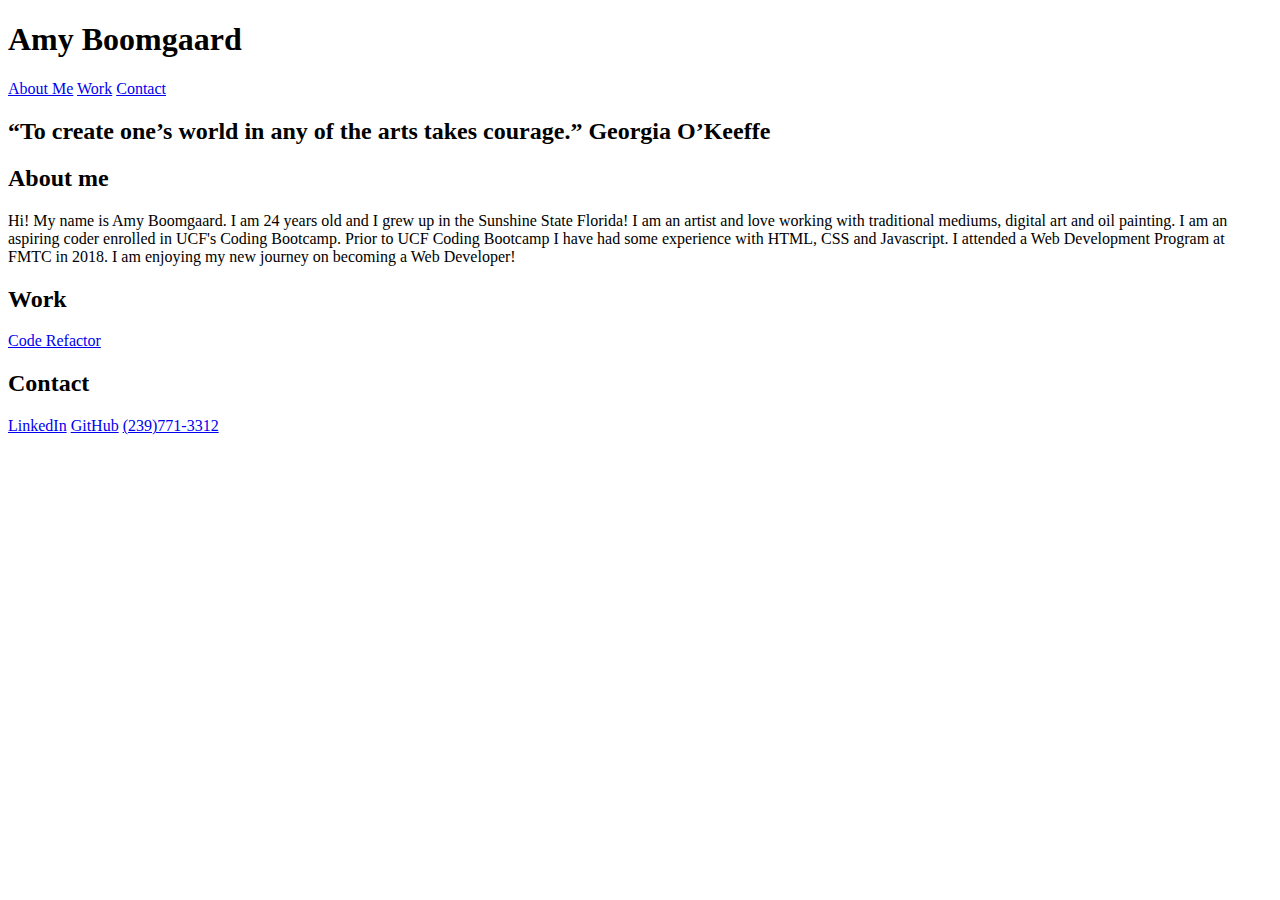
==== Portfolio/index.html @ a8ad7c03 "add html and css" ====
<!DOCTYPE html>
<head>
    
    <title>Portfolio</title>
    <meta charset="UTF-8" />
    <meta name="viewport" content="width=device-width, initial-scale=1" />
    <link href="https://fonts.googleapis.com/css?family=Lobster+Two" rel="stylesheet">
    <link href="https://fonts.googleapis.com/css?family=Merienda" rel="stylesheet">
    <link rel="stylesheet" href="Assets/style.css">
</head>

<body>
        <div class="header">
            <h1>Amy Boomgaard<span class="seo">
            </h1>
            <div>
                <nav>
                    <a href="#">About Me</a>
                    <a href="#">Work</a>
                    <a href="#">Contact</a>
                </nav>
          </div>
        </div>

       

        <div class="boxes"></div>
        <div class="box1">
            <h2>
                “To create one’s world in any of the arts takes courage.”
                
                Georgia O’Keeffe
            </h2>
        </div>
        <aside>
        <div id="About me" class= "box2">
            <h2>About me</h2>
            <p> Hi! My name is Amy Boomgaard. I am 24 years old and I grew up in the Sunshine State Florida! I am an artist and love working with traditional mediums, digital art and oil painting. I am an aspiring coder enrolled in UCF's Coding Bootcamp. Prior to UCF Coding Bootcamp I have had some experience with HTML, CSS and Javascript. I attended a Web Development Program at FMTC in 2018. I am enjoying my new journey on becoming a Web Developer!</p>       
        </div>
        <div id="Work" class= "box3">
            <h2>Work</h2>
            <nav>
            <a href="https://github.com/aboomgaard/UCF-CodeRefactor.git">Code Refactor</a>
            </nav>
        </div>
        <div id="Contact Me" class= "box4">
            <h2>Contact</h2>
            <nav>
                <a href="#">LinkedIn</a>
                <a href="#">GitHub</a>
                <a href="#">(239)771-3312</a>
              </nav>

        </div>
    </div>
    </aside>
    <div class="footer">
        <h3></h3>
        <p>

        </p>
    </div>

</body>

</html>
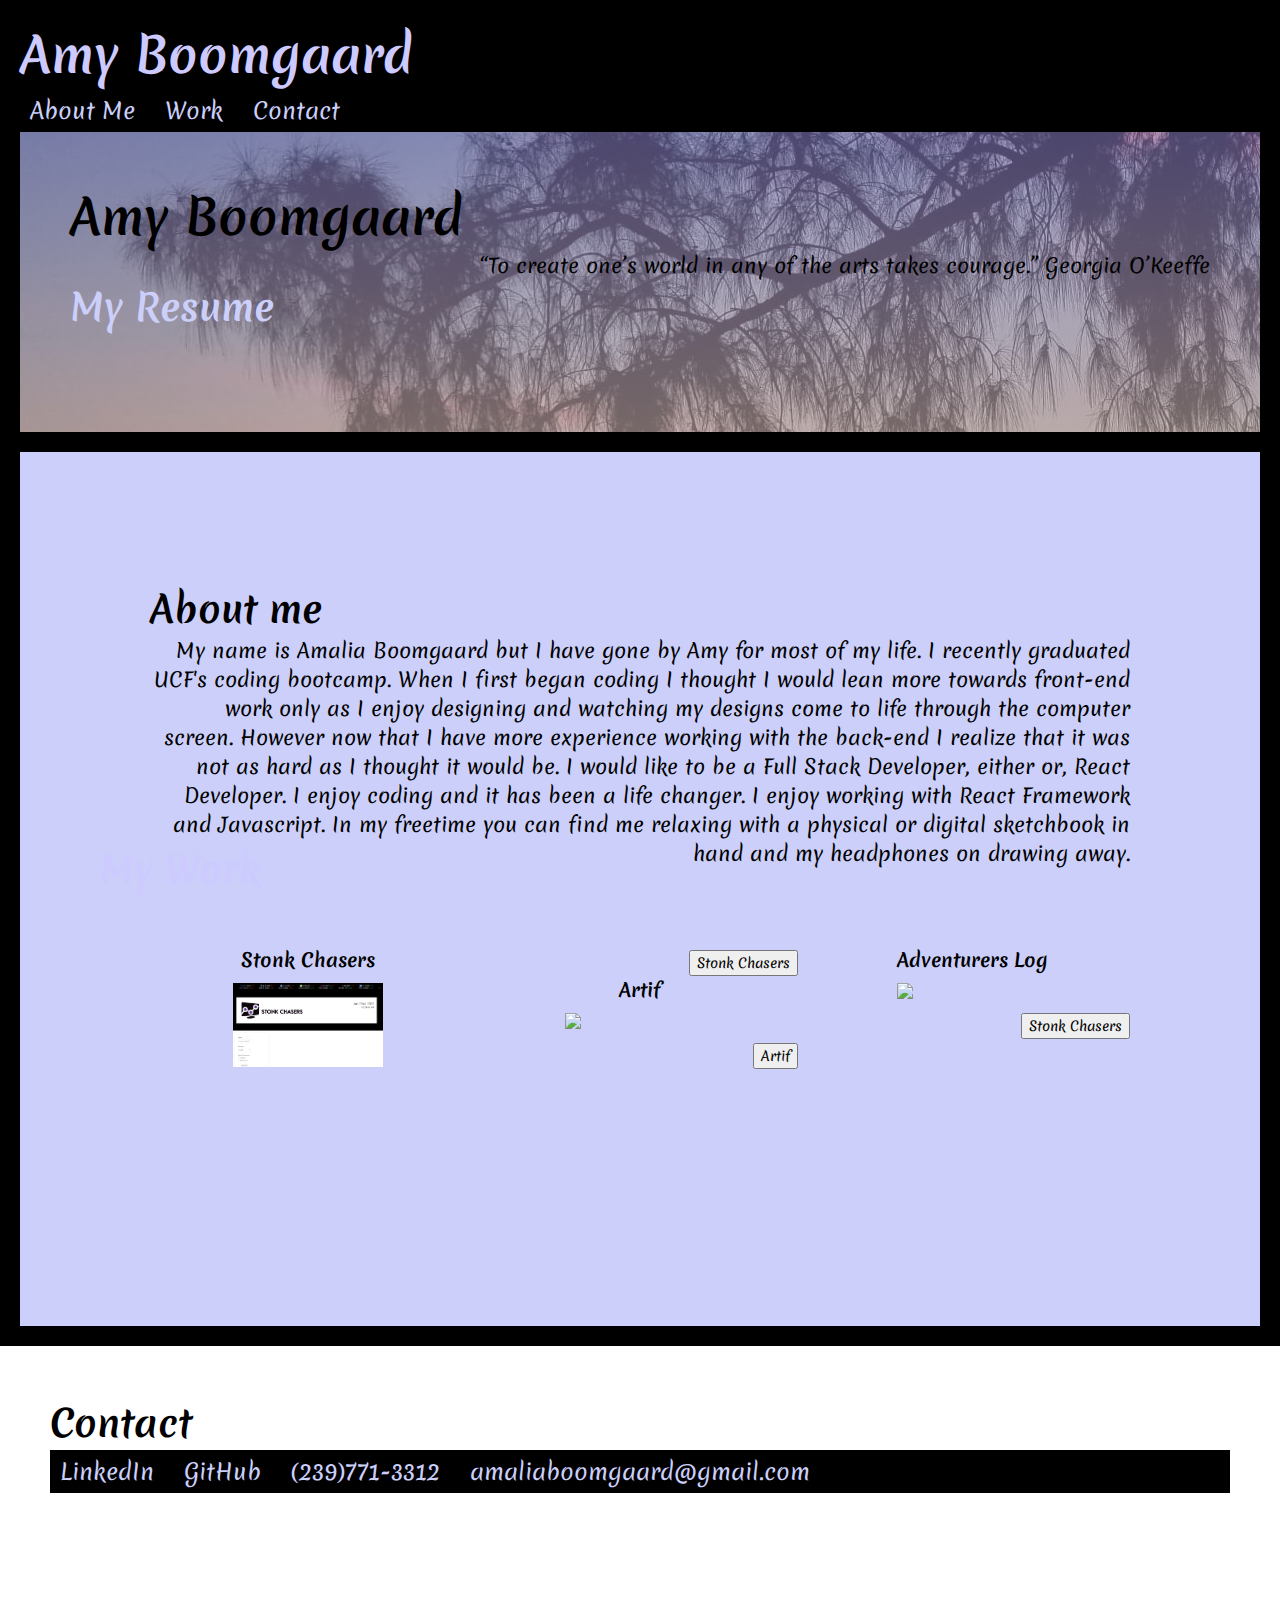
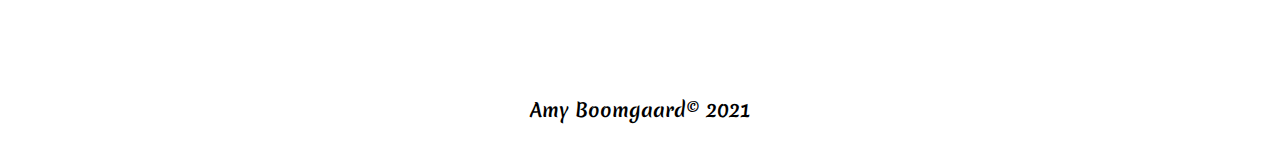
==== commit e4e0c615: "final commit upload in one" ====
--- a/Portfolio/index.html
+++ b/Portfolio/index.html
@@ -6,60 +6,111 @@
     <meta name="viewport" content="width=device-width, initial-scale=1" />
     <link href="https://fonts.googleapis.com/css?family=Lobster+Two" rel="stylesheet">
     <link href="https://fonts.googleapis.com/css?family=Merienda" rel="stylesheet">
-    <link rel="stylesheet" href="Assets/style.css">
+    <link rel="stylesheet" href="assets/style.css">
+    
+
 </head>
 
 <body>
-        <div class="header">
-            <h1>Amy Boomgaard<span class="seo">
-            </h1>
-            <div>
-                <nav>
-                    <a href="#">About Me</a>
-                    <a href="#">Work</a>
-                    <a href="#">Contact</a>
-                </nav>
-          </div>
+
+    <div class="header">
+        <h1>Amy <span class="seo">Boom</span>gaard</h1>
+
+        <nav class="tabs">
+            <a href="#aboutme">About Me</a>
+            <a href="#work">Work</a>
+            <a href="#contact">Contact</a>
+        </nav>
+
+
+    <div class="boxes">
+        <div class="box1">
+            <h1 class="name">Amy Boomgaard</h1>
+            <p>“To create one’s world in any of the arts takes courage.”
+                
+                Georgia O’Keeffe</p>
+            <h2> <a href="assets/AmaliaBoomgaardResume.pdf">My Resume</a></h2>
+        </div>
+    
+ 
+
+
+        <aside>
+        <div id="about" class= "box2">
+            <h2>About me</h2>
+            <p> My name is Amalia Boomgaard but I have gone by Amy for most of my life.
+                I recently graduated UCF's coding bootcamp. When I first began coding I thought I would lean more towards front-end work only as I enjoy designing and watching my designs come to life through the computer screen.
+                However now that I have more experience working with the back-end I realize that it was not as hard as I thought it would be.
+                I would like to be a Full Stack Developer, either or, React Developer. I enjoy coding and it has been a life changer.
+                I enjoy working with React Framework and Javascript. In my freetime you can find me relaxing with a physical or digital sketchbook in hand and my headphones on drawing away. </p>       
         </div>
 
-       
+        <h2>My Work</h2>
 
-        <div class="boxes"></div>
-        <div class="box1">
-            <h2>
-                “To create one’s world in any of the arts takes courage.”
+        <div id="work" class= "box3">
+                <div class="benefit">
+                <h3>Stonk Chasers</h3>
+                <img src="assets/images/stonkchasers.png" alt="stonkchasers img" />
                 
-                Georgia O’Keeffe
-            </h2>
+                <!--
+                <p class="stonk">
+                   An application that allows users to purchase crytpocurrencies with other crytpocurrencies, mainly BTC. (Bitcoin)
+                </p> 
+                      --->
+                <form>
+                    <p><button type="submit" formaction='https://aboomgaard.github.io/Stonk-Chasers/' class="git-btn">Stonk Chasers</button></p>
+               </form>
+                </div>
+                <div class="benefit">
+                <h3>Artif</h3>
+                <img src="assets/images/artif.png" />
+
+                <!--
+                <p class="art">
+                  A website application for Artist, that will not allow images and files uploaded to be downloaded or taken.  
+                </p>
+                --->
+
+                <p><button type="submit" formaction='' class="git-btn">Artif</button></p>
+                </div>
+
+                <div class="benefit">
+                <h3>Adventurers Log</h3>
+                <img src="./images/adventurerslog.png" />
+
+                <!--
+                <p class="log">
+                   A website application that allows users to store and create own characters for when playing Dungeons and Dragons. 
+                </p>
+                --->
+                <form>
+                <p><button type="submit" formaction='https://adventurer-log.herokuapp.com/' class="git-btn">Stonk Chasers</button></p>
+                </form>
+                </div>
+            </div>
+            </div>
         </div>
-        <aside>
-        <div id="About me" class= "box2">
-            <h2>About me</h2>
-            <p> Hi! My name is Amy Boomgaard. I am 24 years old and I grew up in the Sunshine State Florida! I am an artist and love working with traditional mediums, digital art and oil painting. I am an aspiring coder enrolled in UCF's Coding Bootcamp. Prior to UCF Coding Bootcamp I have had some experience with HTML, CSS and Javascript. I attended a Web Development Program at FMTC in 2018. I am enjoying my new journey on becoming a Web Developer!</p>       
         </div>
-        <div id="Work" class= "box3">
-            <h2>Work</h2>
-            <nav>
-            <a href="https://github.com/aboomgaard/UCF-CodeRefactor.git">Code Refactor</a>
-            </nav>
-        </div>
-        <div id="Contact Me" class= "box4">
+        
+
+        <div id="contact" class= "box4">
             <h2>Contact</h2>
             <nav>
-                <a href="#">LinkedIn</a>
-                <a href="#">GitHub</a>
-                <a href="#">(239)771-3312</a>
+                <a href="">LinkedIn</a>
+                <a href="mailto:https://github.com/aboomgaard">GitHub</a>
+                <a href="">(239)771-3312</a>
+                <a href="#">amaliaboomgaard@gmail.com</a>
               </nav>
 
         </div>
     </div>
     </aside>
-    <div class="footer">
-        <h3></h3>
+    <footer class="footer">
+        <h3>Amy Boomgaard© 2021</h3>
         <p>
 
         </p>
-    </div>
+    </footer>
 
 </body>
 
--- a/Portfolio/assets/style.css
+++ b/Portfolio/assets/style.css
@@ -0,0 +1,149 @@
+* {
+    margin: 0;
+    box-sizing: border-box;
+    font-family: "Merienda";
+   
+}
+body {
+    background-color: white;
+
+
+}
+
+  
+.header {
+    padding: 20px;
+    background-color: black;
+    color: rgb(205, 202, 255);
+}
+
+.header h1 {
+    display: inline-block;
+    font-size: 48px;
+    
+}
+
+aside {
+    flex: 1;
+    background-color: rgb(203, 207, 250);
+    padding: 80px;
+    text-align: center;
+  }
+
+nav {
+    display: flex;
+    background-color:black;
+    text-align: right;
+    font-family: "Merienda";
+  }
+  
+  nav a {
+       text-decoration: none;
+    text-align: center;
+    padding: 5px 10px;
+    color: var(rgb(205, 202, 255));
+    margin-right: 10px;
+    background-image: linear-gradient(270deg, var(--secondary) 0%, var(--secondary) 100%);
+    background-repeat: no-repeat;
+    background-size: 100% 0.2em;
+    background-position: bottom;
+    transition: all 0.25s ease-in;
+    font-size: 1.4rem;
+  }
+
+  .tabs {
+      text-align: right;
+  }
+
+  main {
+    display: flex;
+    flex-wrap: wrap;
+  }
+
+
+a {
+    color: rgb(203, 207, 250);
+    text-decoration: none;
+}
+
+p {
+    font-size: 20px;
+    text-align: right;
+}
+
+.content {
+    width: 75%;
+    display: inline-block;
+    margin-left: 20px;
+}
+
+
+.benefit img {
+    display: block;
+    margin: 10px auto;
+    max-width: 150px;
+}
+
+.stonk {
+    font-size: 5px;
+}
+
+.box1 {
+    background-image: linear-gradient(rgba(151, 139, 218, 0.5), rgba(235, 207, 207, 0.5)), url(./images/sunset.jpg);
+    margin-bottom: 20px;
+    padding: 50px;
+    height: 300px;
+    font-family: "Merienda";
+    
+    color: black;
+}
+
+
+.box2 {
+    margin-bottom: 10px;
+    padding: 50px;
+    height: 300px;
+    font-family: "Merienda";
+    background-color: rgb(203, 207, 250);
+    color: black;
+}
+.box3 {
+    columns: 3;
+    margin-bottom: 50px;
+    padding: 50px;
+    height: 300px;
+    font-family: "Merienda";
+  
+    color: black;
+}
+.box4 {
+    margin-bottom: 20px;
+    padding: 50px;
+    height: 300px;
+    font-family: "Merienda";
+   
+    color: black;
+}
+h2 {
+    text-align: left;
+    font-size: 37px;
+}
+.footer h2 {
+    margin-bottom: 20px;
+    font-size: 36px;
+}
+
+
+.footer {
+    padding: 30px;
+    clear: both;
+    font-family: "Merienda";
+    text-align: center;
+}
+
+  @media screen and (max-width: 600px) {
+    .column {
+        width: 100%;
+        display: block;
+      }
+  }